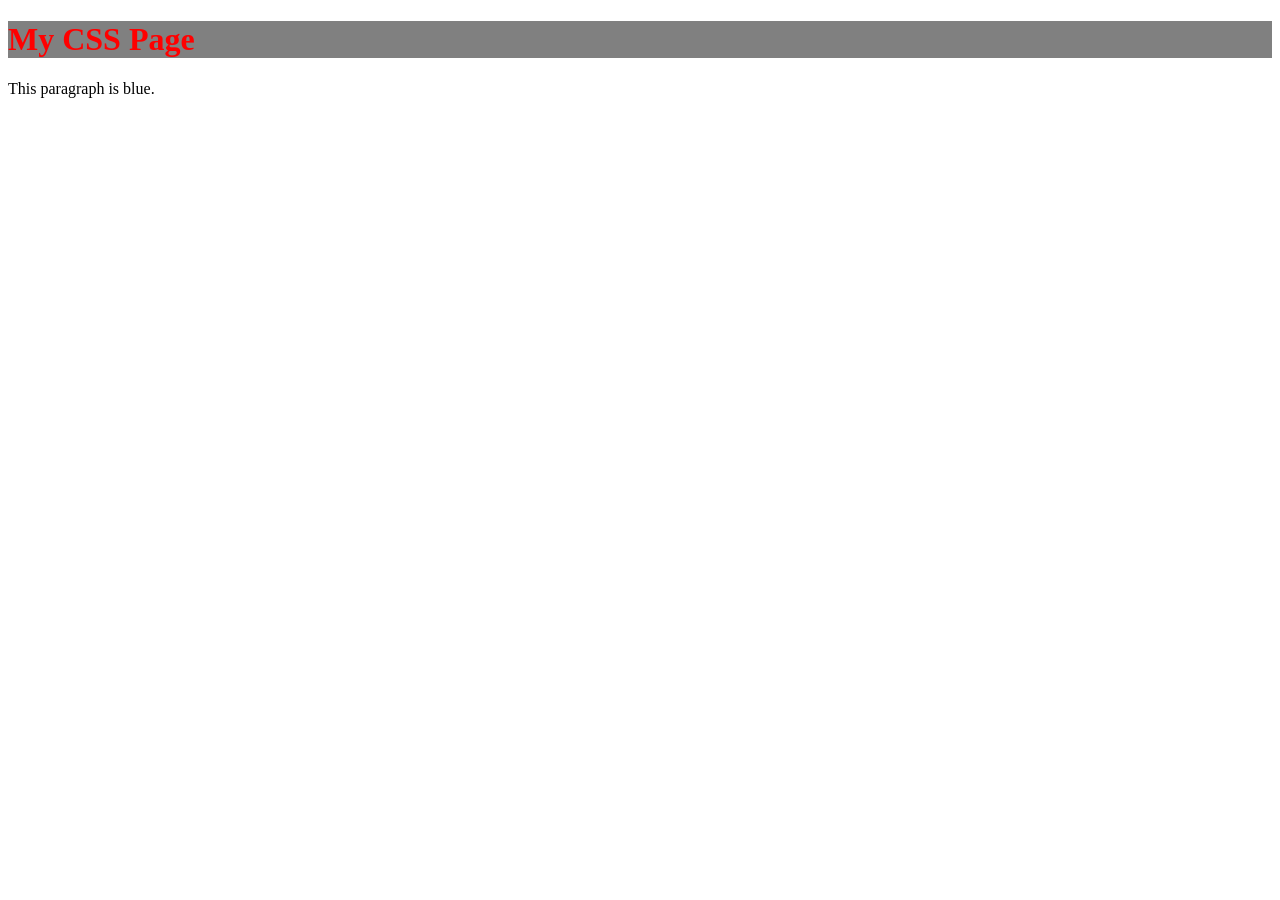
==== index.html @ fb0798e4 "Create index.html" ====
<!DOCTYPE html>
<html lang="en">
<head>
<meta charset="UTF-8">
<meta name="viewport" content="width=device-width, initial-scale=1.0">
<title>My CSS Page</title>
<link rel="stylesheet" href="styles.css">
<style>
h1 {
background-color: gray;
}
</style>
</head>
<body>
<h1 style="color: red;">My CSS Page</h1>
<p>This paragraph is blue.</p>
</body>
</html>
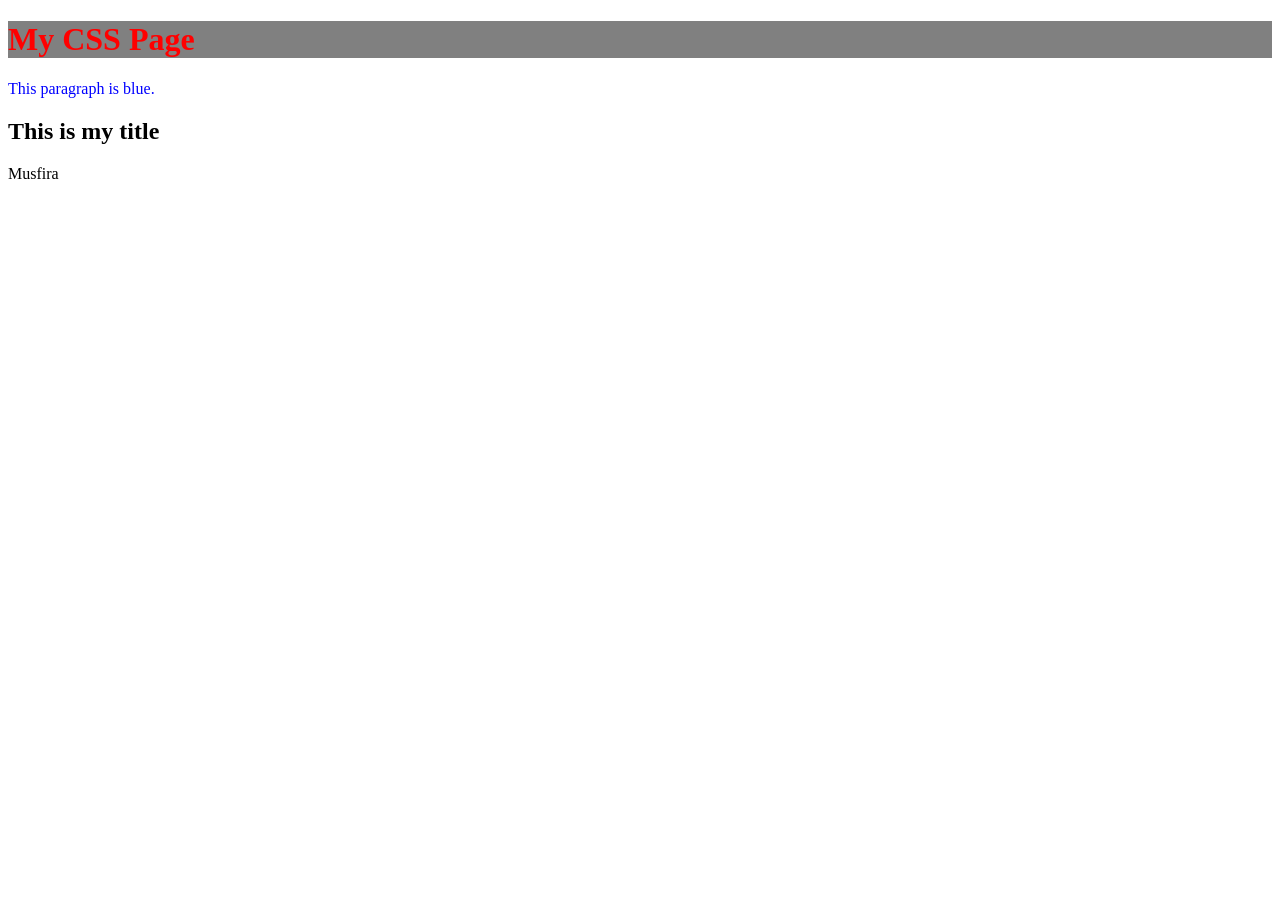
==== commit 033afe64: "Update index.html" ====
--- a/index.html
+++ b/index.html
@@ -14,5 +14,7 @@
 <body>
 <h1 style="color: red;">My CSS Page</h1>
 <p>This paragraph is blue.</p>
+<h2 id="title">This is my title</h2>
+<div class="card">Musfira</div>
 </body>
 </html>
--- a/styles.css
+++ b/styles.css
@@ -0,0 +1,3 @@
+p {
+  color: blue;
+}
